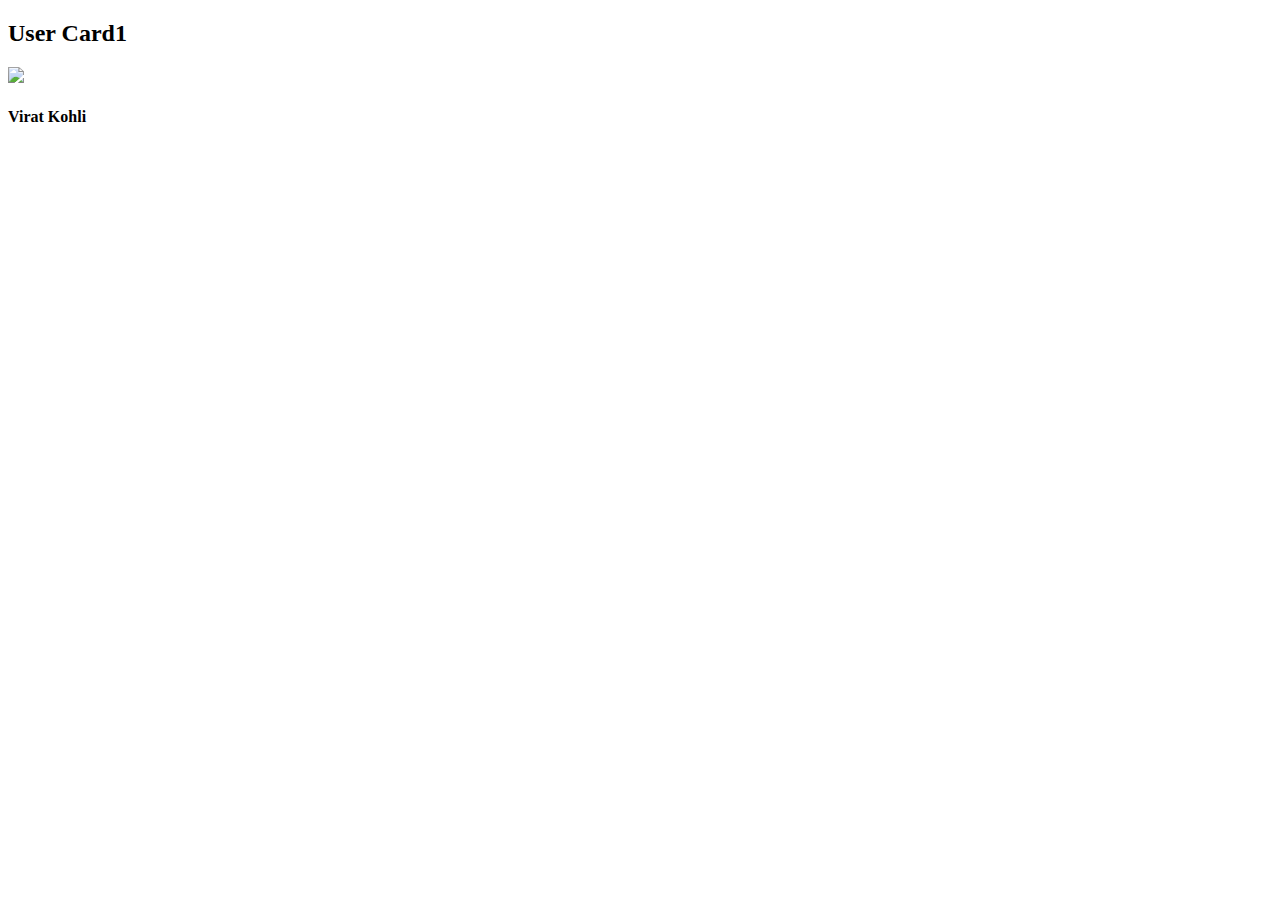
==== usercard.html @ 32dc4141 "added style to usercard" ====
<!DOCTYPE html>
<html lang="en">
<head>
    <meta charset="UTF-8">
    <meta http-equiv="X-UA-Compatible" content="IE-edge">
    <meta name="viewport" content="width=device-width",initail-scale="1.0">
    <title>User card1</title>
    <link rel="stylesheet" href="usercard.css">
</head>
<body>
    <div>
        <h2>User Card1</h2>
        <div>
            <img src="//www.suntiros.com/wp-content/uploads/2017/09/Virat-Kohli-HD-Photos-Gallery.jpg">
        </div>
            <h4>Virat Kohli</h4>
    </div>
</body>
</html>
---- usercard.css ----
.container{
    margin-left:100px;
}
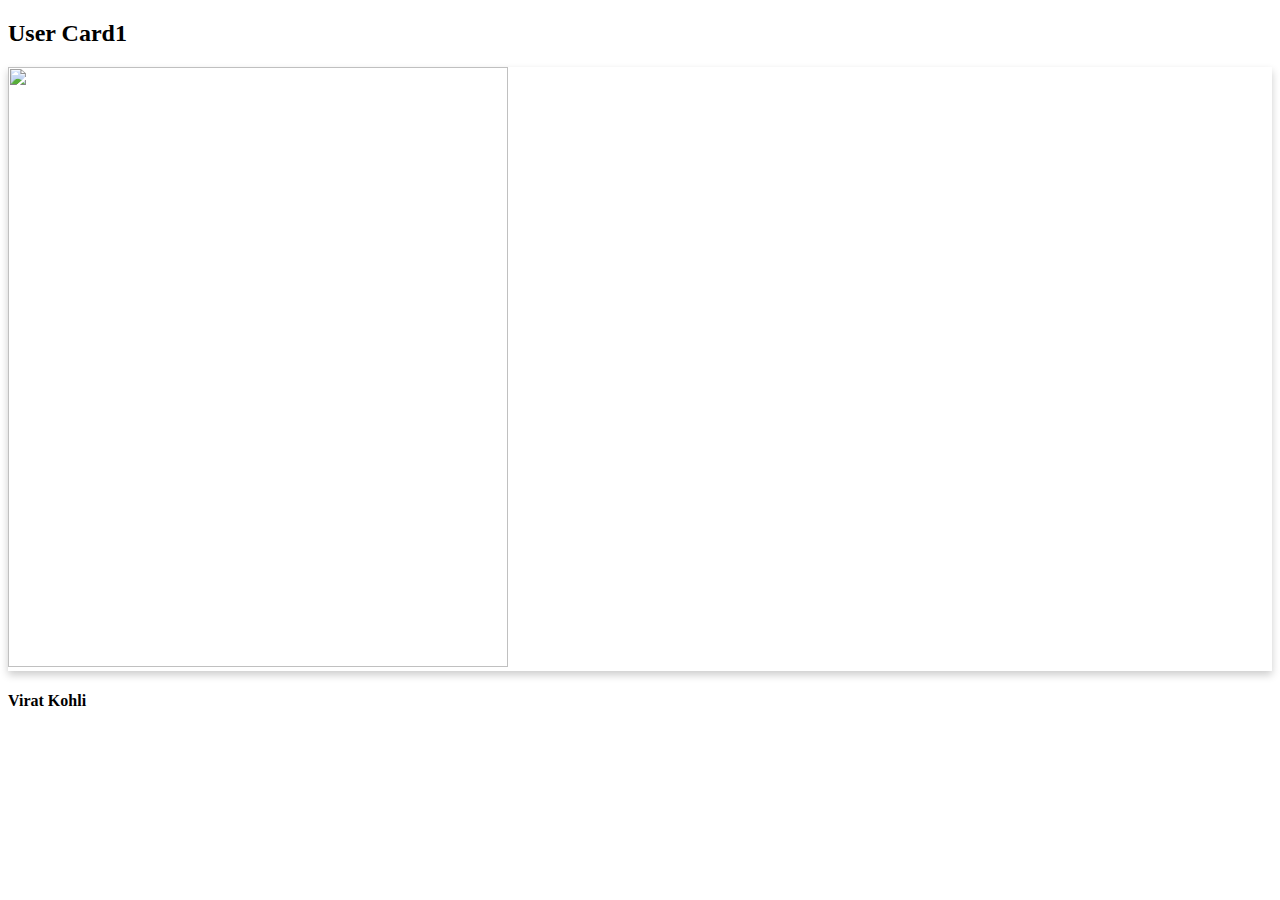
==== commit 220e23c3: "usercard" ====
--- a/usercard.html
+++ b/usercard.html
@@ -10,9 +10,9 @@
 <body>
     <div>
         <h2>User Card1</h2>
-        <div>
-            <img src="//www.suntiros.com/wp-content/uploads/2017/09/Virat-Kohli-HD-Photos-Gallery.jpg">
-        </div>
+        <div class="card">
+            <img class="cardimg" src="//www.suntiros.com/wp-content/uploads/2017/09/Virat-Kohli-HD-Photos-Gallery.jpg" width="500" height="600">
+        </div class="cardbody">
             <h4>Virat Kohli</h4>
     </div>
 </body>
--- a/usercard.css
+++ b/usercard.css
@@ -1,3 +1,6 @@
 .container{
     margin-left:100px;
+}
+.card{
+    box-shadow: 0 4px 8px 0 rgba(0,0,0,0.2);
 }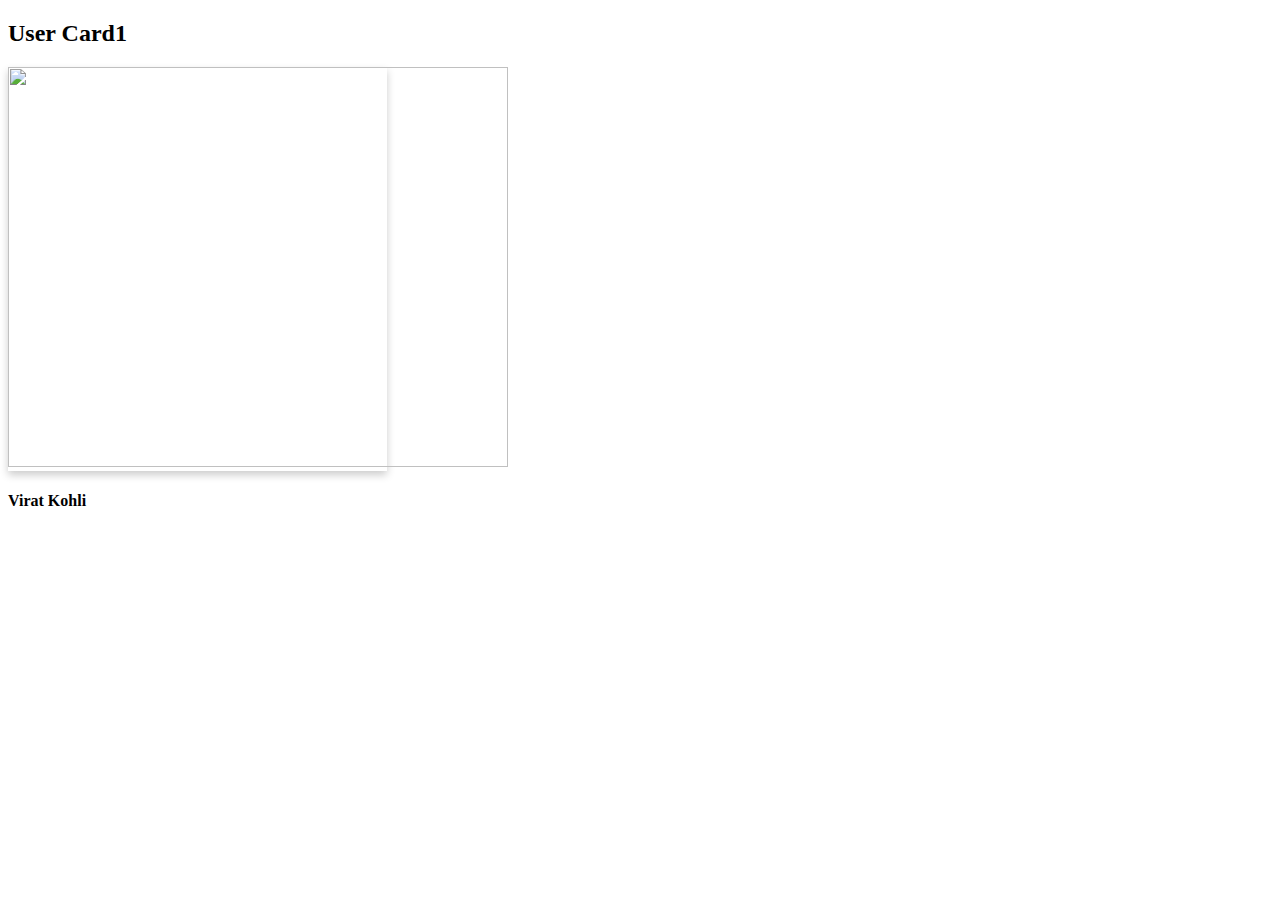
==== commit a1cc371a: "usercard" ====
--- a/usercard.html
+++ b/usercard.html
@@ -11,7 +11,7 @@
     <div>
         <h2>User Card1</h2>
         <div class="card">
-            <img class="cardimg" src="//www.suntiros.com/wp-content/uploads/2017/09/Virat-Kohli-HD-Photos-Gallery.jpg" width="500" height="600">
+            <img class="cardimg" src="//www.suntiros.com/wp-content/uploads/2017/09/Virat-Kohli-HD-Photos-Gallery.jpg" width="500" height="400">
         </div class="cardbody">
             <h4>Virat Kohli</h4>
     </div>
--- a/usercard.css
+++ b/usercard.css
@@ -3,4 +3,12 @@
 }
 .card{
     box-shadow: 0 4px 8px 0 rgba(0,0,0,0.2);
+    width:30%;
+    transition:0.3s;
+}
+.carding{
+    width:100%;
+}
+.cardbody{
+    padding:2px 16px;
 }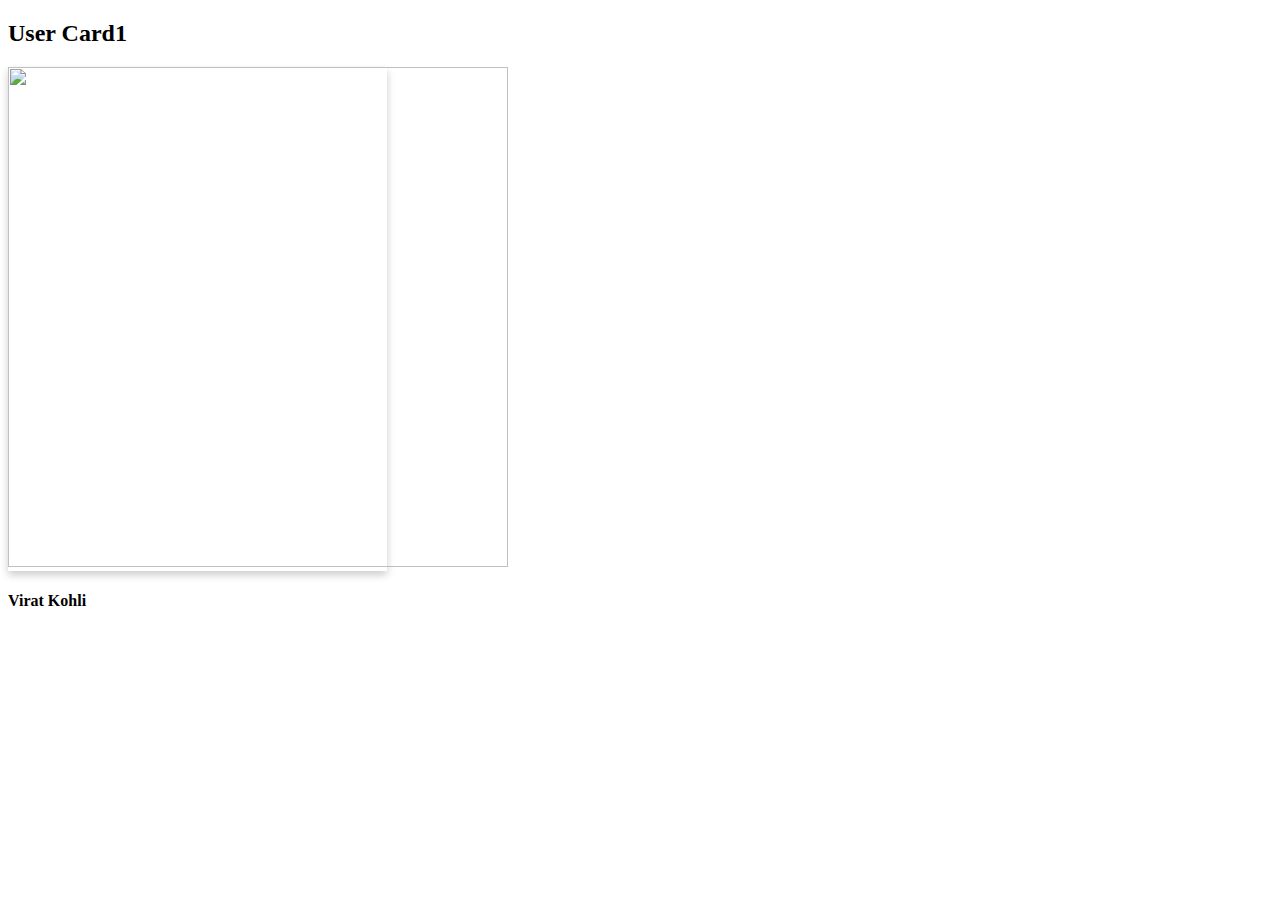
==== commit 50289e99: "usercard" ====
--- a/usercard.html
+++ b/usercard.html
@@ -11,7 +11,7 @@
     <div>
         <h2>User Card1</h2>
         <div class="card">
-            <img class="cardimg" src="//www.suntiros.com/wp-content/uploads/2017/09/Virat-Kohli-HD-Photos-Gallery.jpg" width="500" height="400">
+            <img class="cardimg" src="//www.suntiros.com/wp-content/uploads/2017/09/Virat-Kohli-HD-Photos-Gallery.jpg" width="500" height="500">
         </div class="cardbody">
             <h4>Virat Kohli</h4>
     </div>
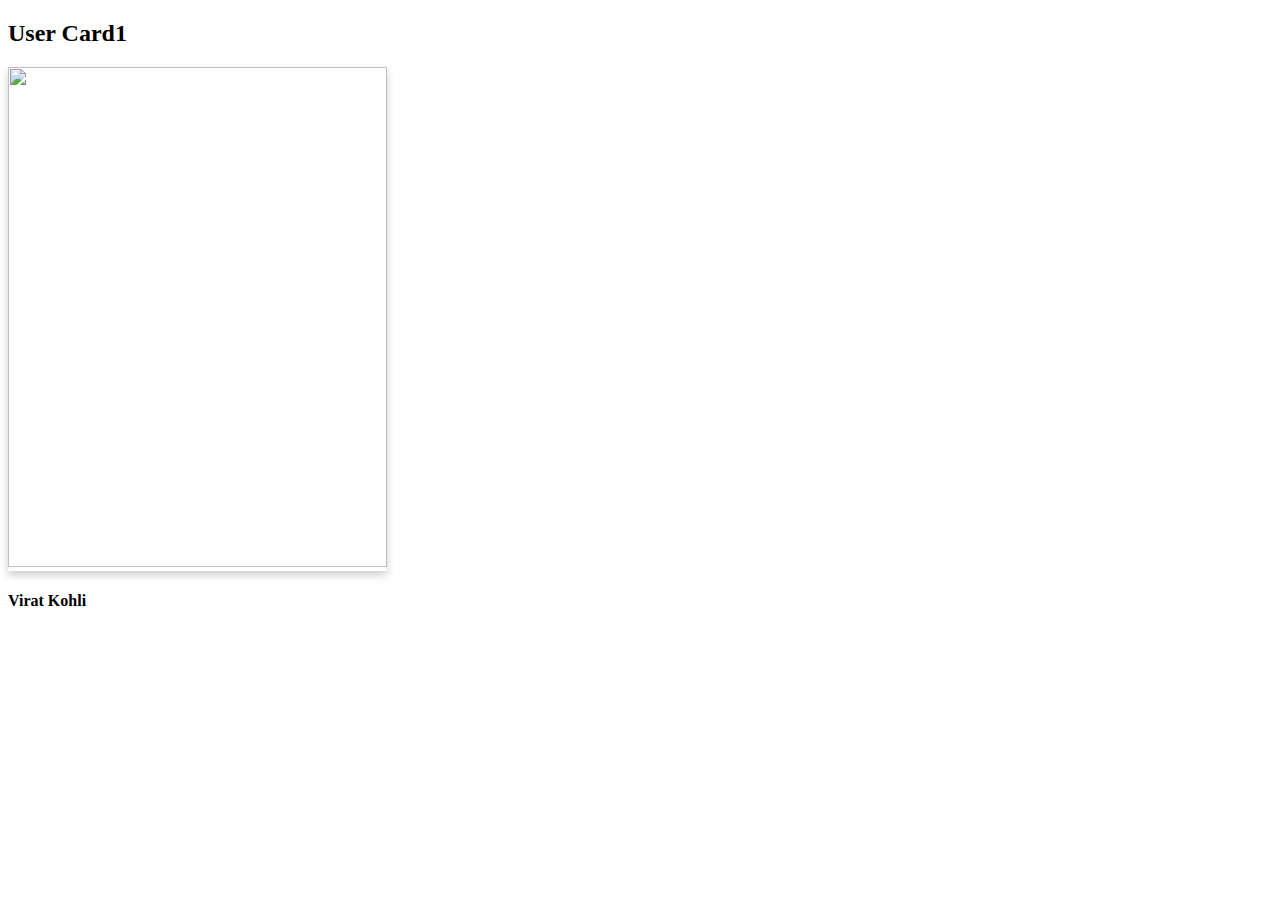
==== commit 261c2c63: "usercard" ====
--- a/usercard.html
+++ b/usercard.html
@@ -11,9 +11,10 @@
     <div>
         <h2>User Card1</h2>
         <div class="card">
-            <img class="cardimg" src="//www.suntiros.com/wp-content/uploads/2017/09/Virat-Kohli-HD-Photos-Gallery.jpg" width="500" height="500">
+            <img class="carding" src="//www.suntiros.com/wp-content/uploads/2017/09/Virat-Kohli-HD-Photos-Gallery.jpg" width="500" height="500">
         </div class="cardbody">
             <h4>Virat Kohli</h4>
+            <p class="cardbody-designation"></p>
     </div>
 </body>
 </html>--- a/usercard.css
+++ b/usercard.css
@@ -11,4 +11,7 @@
 }
 .cardbody{
     padding:2px 16px;
+}
+.cardbody-designation{
+    font-style:italic;
 }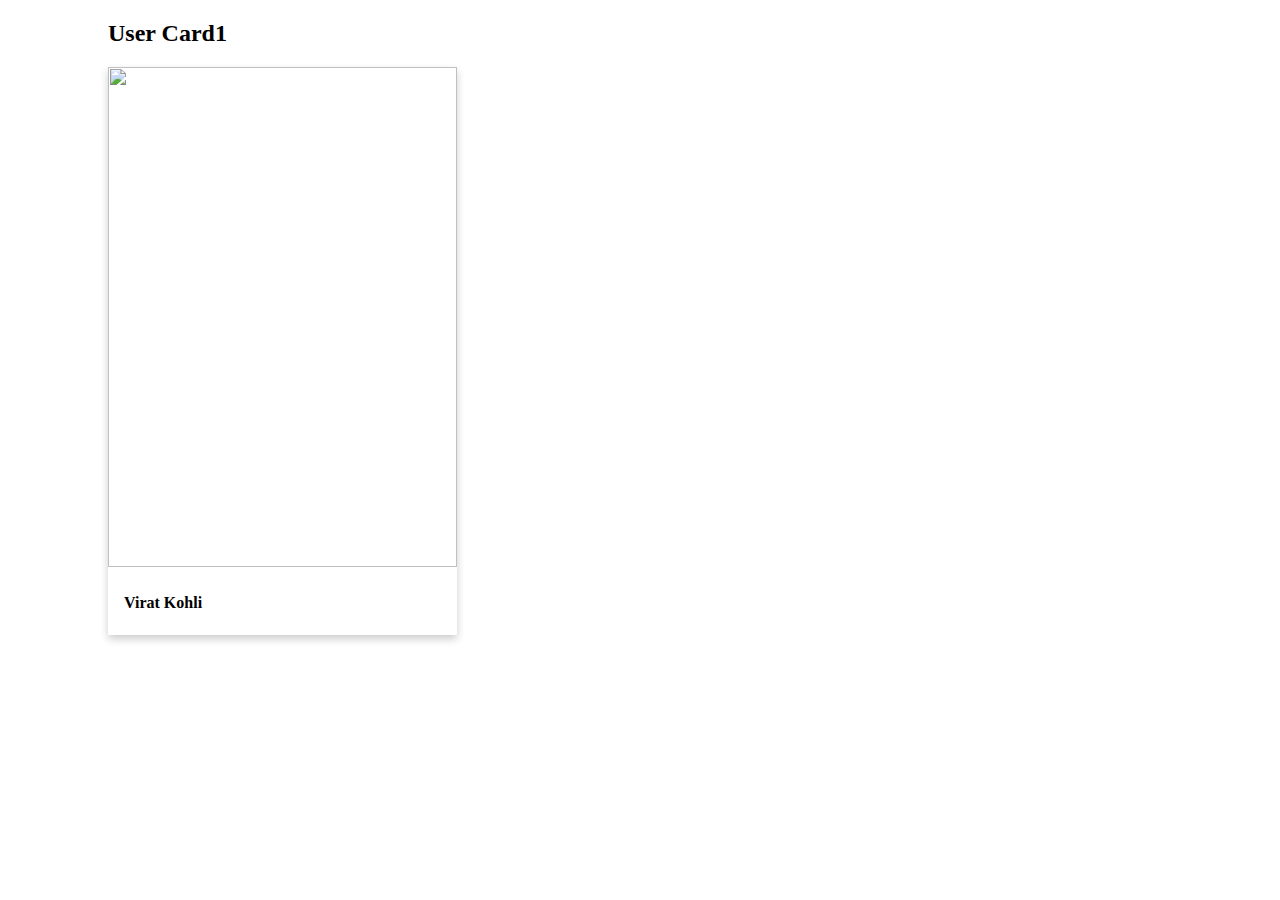
==== commit fc51061c: "js" ====
--- a/usercard.html
+++ b/usercard.html
@@ -7,14 +7,18 @@
     <title>User card1</title>
     <link rel="stylesheet" href="usercard.css">
 </head>
+        
 <body>
-    <div>
+
+    <div class="container">
         <h2>User Card1</h2>
         <div class="card">
-            <img class="carding" src="//www.suntiros.com/wp-content/uploads/2017/09/Virat-Kohli-HD-Photos-Gallery.jpg" width="500" height="500">
-        </div class="cardbody">
-            <h4>Virat Kohli</h4>
-            <p class="cardbody-designation"></p>
+            <img class="cardimg" src="//www.suntiros.com/wp-content/uploads/2017/09/Virat-Kohli-HD-Photos-Gallery.jpg" width="500" height="500">
+            <div class="cardbody">
+                <h4>Virat Kohli</h4>
+                <p class="cardbody-designation"></p>
+            </div>
+        </div>
     </div>
 </body>
 </html>--- a/usercard.css
+++ b/usercard.css
@@ -6,7 +6,7 @@
     width:30%;
     transition:0.3s;
 }
-.carding{
+.cardimg{
     width:100%;
 }
 .cardbody{
@@ -14,4 +14,7 @@
 }
 .cardbody-designation{
     font-style:italic;
+}
+.card:hover{
+    box-shadow:0 20px 32px 0 rgba(0,0,0,0.2);
 }